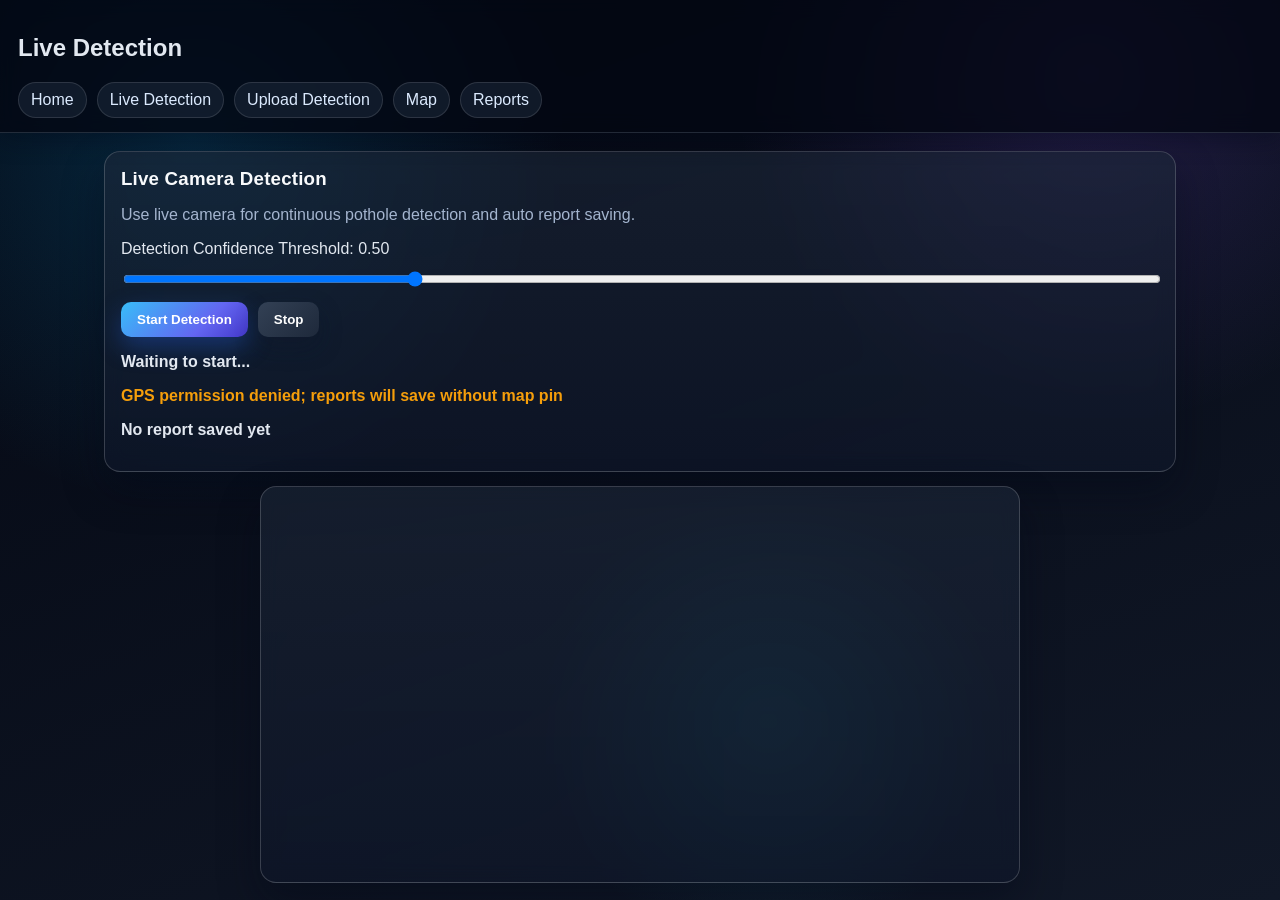
==== frontend/detect.html @ fb9c7d1e "Add files via upload" ====
<!DOCTYPE html>
<html lang="en">
  <head>
    <meta charset="UTF-8" />
    <meta name="viewport" content="width=device-width, initial-scale=1.0" />
    <title>Live Detection</title>
    <link rel="stylesheet" href="./assets/css/style.css" />
    <style>
      .camera-wrap { position: relative; width: 100%; max-width: 760px; margin: auto; overflow: hidden; }
      video, canvas { width: 100%; border-radius: 12px; display: block; }
      canvas { position: absolute; left: 0; top: 0; pointer-events: none; }
      .controls { display: flex; gap: 10px; flex-wrap: wrap; }
    </style>
  </head>
  <body>
    <header>
      <h2>Live Detection</h2>
      <nav>
        <a href="./index.html">Home</a>
        <a href="./detect.html">Live Detection</a>
        <a href="./upload.html">Upload Detection</a>
        <a href="./map.html">Map</a>
        <a href="./reports.html">Reports</a>
      </nav>
    </header>
    <main>
      <div class="card">
        <h3 class="section-title">Live Camera Detection</h3>
        <p class="muted">Use live camera for continuous pothole detection and auto report saving.</p>
        <label for="confidence-range">Detection Confidence Threshold: <span id="confidence-value">0.50</span></label>
        <input id="confidence-range" type="range" min="0.35" max="0.9" step="0.01" value="0.5" />
        <div class="controls">
          <button class="btn" id="start-btn">Start Detection</button>
          <button class="btn secondary" id="stop-btn">Stop</button>
        </div>
        <p id="detect-state" class="status">Waiting to start...</p>
        <p id="gps-state" class="status">GPS not started</p>
        <p id="save-state" class="status">No report saved yet</p>
      </div>
      <div class="camera-wrap card">
        <video id="camera" autoplay playsinline muted></video>
        <canvas id="overlay"></canvas>
      </div>
    </main>
    <script src="./assets/js/api.js"></script>
    <script src="./assets/js/detect.js"></script>
  </body>
</html>
---- frontend/assets/css/style.css ----
:root {
  --bg-1: #030712;
  --bg-2: #111827;
  --panel: rgba(255, 255, 255, 0.07);
  --panel-border: rgba(255, 255, 255, 0.18);
  --text: #e2e8f0;
  --muted: #a4b5cf;
  --primary: #38bdf8;
  --primary-strong: #6366f1;
  --ok: #22c55e;
  --warn: #f59e0b;
  --err: #f43f5e;
  --shadow: 0 18px 40px rgba(2, 8, 23, 0.4);
}

* {
  box-sizing: border-box;
}

body {
  margin: 0;
  font-family: "Inter", "Segoe UI", Arial, sans-serif;
  background: radial-gradient(circle at 15% 15%, #0ea5e933 0, transparent 28%),
    radial-gradient(circle at 85% 8%, #8b5cf633 0, transparent 26%),
    radial-gradient(circle at 60% 80%, #22d3ee22 0, transparent 22%),
    linear-gradient(160deg, var(--bg-1) 0%, var(--bg-2) 100%);
  color: var(--text);
  min-height: 100vh;
}

header {
  position: sticky;
  top: 0;
  z-index: 100;
  background: rgba(3, 7, 18, 0.78);
  backdrop-filter: blur(10px);
  color: #fff;
  padding: 14px 18px;
  border-bottom: 1px solid rgba(148, 163, 184, 0.22);
  box-shadow: 0 8px 20px rgba(2, 8, 23, 0.35);
}

nav {
  display: flex;
  gap: 10px;
  flex-wrap: wrap;
  margin-top: 8px;
}

nav a {
  color: #dbeafe;
  text-decoration: none;
  background: rgba(30, 41, 59, 0.55);
  padding: 8px 12px;
  border-radius: 999px;
  border: 1px solid rgba(255, 255, 255, 0.12);
  transition: transform 0.22s ease, background 0.22s ease, border-color 0.22s ease;
}

nav a:hover {
  background: linear-gradient(135deg, rgba(14, 165, 233, 0.35), rgba(99, 102, 241, 0.34));
  border-color: rgba(147, 197, 253, 0.6);
  transform: translateY(-2px);
}

main {
  max-width: 1100px;
  margin: 18px auto 22px;
  padding: 0 14px;
}

.card {
  background: linear-gradient(180deg, rgba(30, 41, 59, 0.58), rgba(15, 23, 42, 0.64));
  backdrop-filter: blur(10px);
  border-radius: 16px;
  padding: 16px;
  border: 1px solid var(--panel-border);
  box-shadow: var(--shadow);
  margin-bottom: 14px;
  transition: transform 0.24s ease, box-shadow 0.24s ease, border-color 0.24s ease;
}

.card:hover {
  transform: translateY(-2px);
  border-color: rgba(191, 219, 254, 0.45);
  box-shadow: 0 22px 48px rgba(2, 8, 23, 0.48);
}

.btn {
  border: 0;
  background: linear-gradient(135deg, var(--primary), var(--primary-strong) 65%, #4338ca);
  color: #fff;
  padding: 10px 16px;
  border-radius: 10px;
  cursor: pointer;
  font-weight: 700;
  box-shadow: 0 10px 24px rgba(37, 99, 235, 0.34);
  transition: transform 0.2s ease, box-shadow 0.2s ease, filter 0.2s ease;
}

.btn:hover {
  transform: translateY(-2px) scale(1.01);
  box-shadow: 0 14px 28px rgba(59, 130, 246, 0.42);
  filter: brightness(1.05);
}

.btn.secondary {
  background: linear-gradient(135deg, #334155, #1e293b);
  box-shadow: 0 10px 22px rgba(15, 23, 42, 0.4);
}

.btn:disabled {
  opacity: 0.65;
  cursor: not-allowed;
}

.status {
  font-weight: bold;
  transition: color 0.2s ease;
}

.ok {
  color: var(--ok);
}

.warn {
  color: var(--warn);
}

.err {
  color: var(--err);
}

.grid {
  display: grid;
  grid-template-columns: repeat(auto-fit, minmax(220px, 1fr));
  gap: 12px;
}

.hero {
  position: relative;
  overflow: hidden;
  padding: 24px;
}

.hero::after {
  content: "";
  position: absolute;
  width: 300px;
  height: 300px;
  right: -120px;
  top: -120px;
  background: radial-gradient(circle, rgba(56, 189, 248, 0.25) 0%, transparent 65%);
}

.hero h1 {
  margin: 0 0 10px;
  font-size: clamp(24px, 4vw, 36px);
}

.hero p {
  max-width: 760px;
}

.kpi-row {
  display: grid;
  grid-template-columns: repeat(auto-fit, minmax(150px, 1fr));
  gap: 12px;
  margin-top: 14px;
}

.kpi {
  background: rgba(15, 23, 42, 0.55);
  border: 1px solid rgba(148, 163, 184, 0.25);
  border-radius: 12px;
  padding: 12px;
}

.kpi .value {
  font-size: 24px;
  font-weight: 800;
  margin-bottom: 4px;
}

.flow {
  display: grid;
  grid-template-columns: repeat(auto-fit, minmax(200px, 1fr));
  gap: 10px;
}

.flow .step {
  background: rgba(2, 6, 23, 0.5);
  border: 1px solid rgba(148, 163, 184, 0.2);
  border-radius: 12px;
  padding: 12px;
}

.flow .step b {
  color: #7dd3fc;
}

.cta-row {
  display: flex;
  gap: 10px;
  flex-wrap: wrap;
}

.map-shell {
  display: grid;
  grid-template-columns: 1.8fr 1fr;
  gap: 14px;
}

.map-side .mini {
  background: rgba(2, 6, 23, 0.45);
  border: 1px solid rgba(148, 163, 184, 0.24);
  border-radius: 12px;
  padding: 10px;
  margin-bottom: 10px;
}

.report-card {
  transition: transform 0.25s ease, border-color 0.25s ease;
}

.report-card:hover {
  transform: translateY(-4px);
  border-color: rgba(56, 189, 248, 0.45);
}

img.report {
  width: 100%;
  border-radius: 8px;
}

.section-title {
  margin: 0 0 8px 0;
  color: #f8fafc;
  letter-spacing: 0.2px;
}

.muted {
  color: var(--muted);
}

.pill {
  display: inline-block;
  background: linear-gradient(135deg, rgba(59, 130, 246, 0.28), rgba(124, 58, 237, 0.28));
  color: #dbeafe;
  border: 1px solid rgba(191, 219, 254, 0.35);
  border-radius: 999px;
  padding: 5px 10px;
  font-size: 12px;
  margin-right: 6px;
  margin-bottom: 6px;
}

input,
select {
  width: 100%;
  border: 1px solid rgba(148, 163, 184, 0.35);
  background: rgba(15, 23, 42, 0.62);
  color: #e2e8f0;
  border-radius: 10px;
  padding: 10px 11px;
  outline: none;
  transition: border-color 0.2s ease, box-shadow 0.2s ease;
}

input:focus,
select:focus {
  border-color: rgba(96, 165, 250, 0.75);
  box-shadow: 0 0 0 4px rgba(59, 130, 246, 0.16);
}

ol li,
p,
label,
h2,
h3 {
  color: var(--text);
}

@media (max-width: 640px) {
  header {
    padding: 12px;
  }

  nav a {
    padding: 7px 10px;
    font-size: 14px;
  }

  .btn {
    width: 100%;
  }
}

@media (max-width: 900px) {
  .map-shell {
    grid-template-columns: 1fr;
  }
}
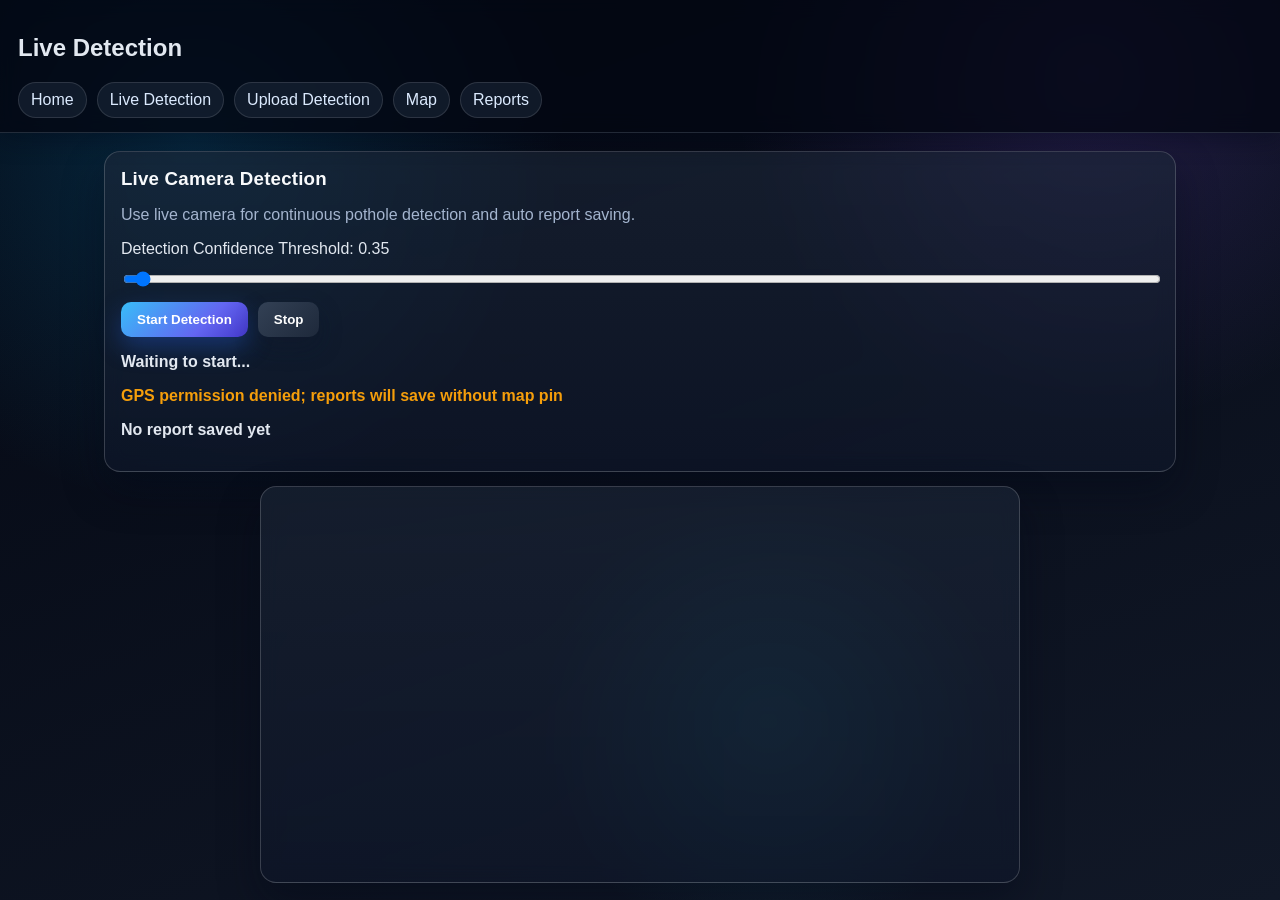
==== commit 2b024455: "Improve hosted pothole detection responsiveness and acceptance. Tune backend inference/filtering for" ====
--- a/frontend/detect.html
+++ b/frontend/detect.html
@@ -27,8 +27,8 @@
       <div class="card">
         <h3 class="section-title">Live Camera Detection</h3>
         <p class="muted">Use live camera for continuous pothole detection and auto report saving.</p>
-        <label for="confidence-range">Detection Confidence Threshold: <span id="confidence-value">0.50</span></label>
-        <input id="confidence-range" type="range" min="0.35" max="0.9" step="0.01" value="0.5" />
+        <label for="confidence-range">Detection Confidence Threshold: <span id="confidence-value">0.35</span></label>
+        <input id="confidence-range" type="range" min="0.35" max="0.9" step="0.01" value="0.35" />
         <div class="controls">
           <button class="btn" id="start-btn">Start Detection</button>
           <button class="btn secondary" id="stop-btn">Stop</button>
